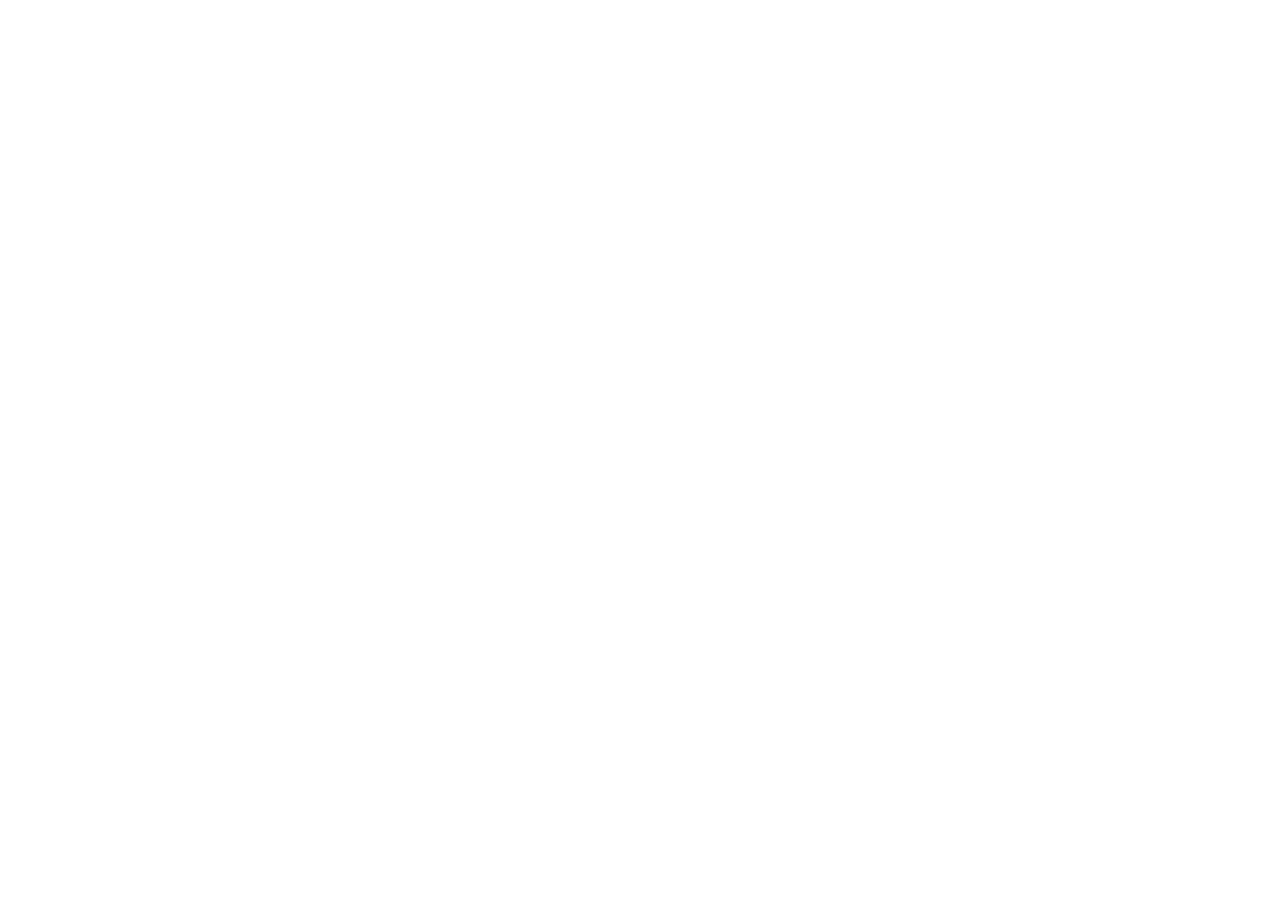
==== exercicios/ex022/fundo006.html @ 19e0e458 "Add EXs022" ====
<!DOCTYPE html>
<html lang="pt-br">
<head>
    <meta charset="UTF-8">
    <meta http-equiv="X-UA-Compatible" content="IE=edge">
    <meta name="viewport" content="width=device-width, initial-scale=1.0">
    <title>Document</title>
</head>
<body>
    
</body>
</html>
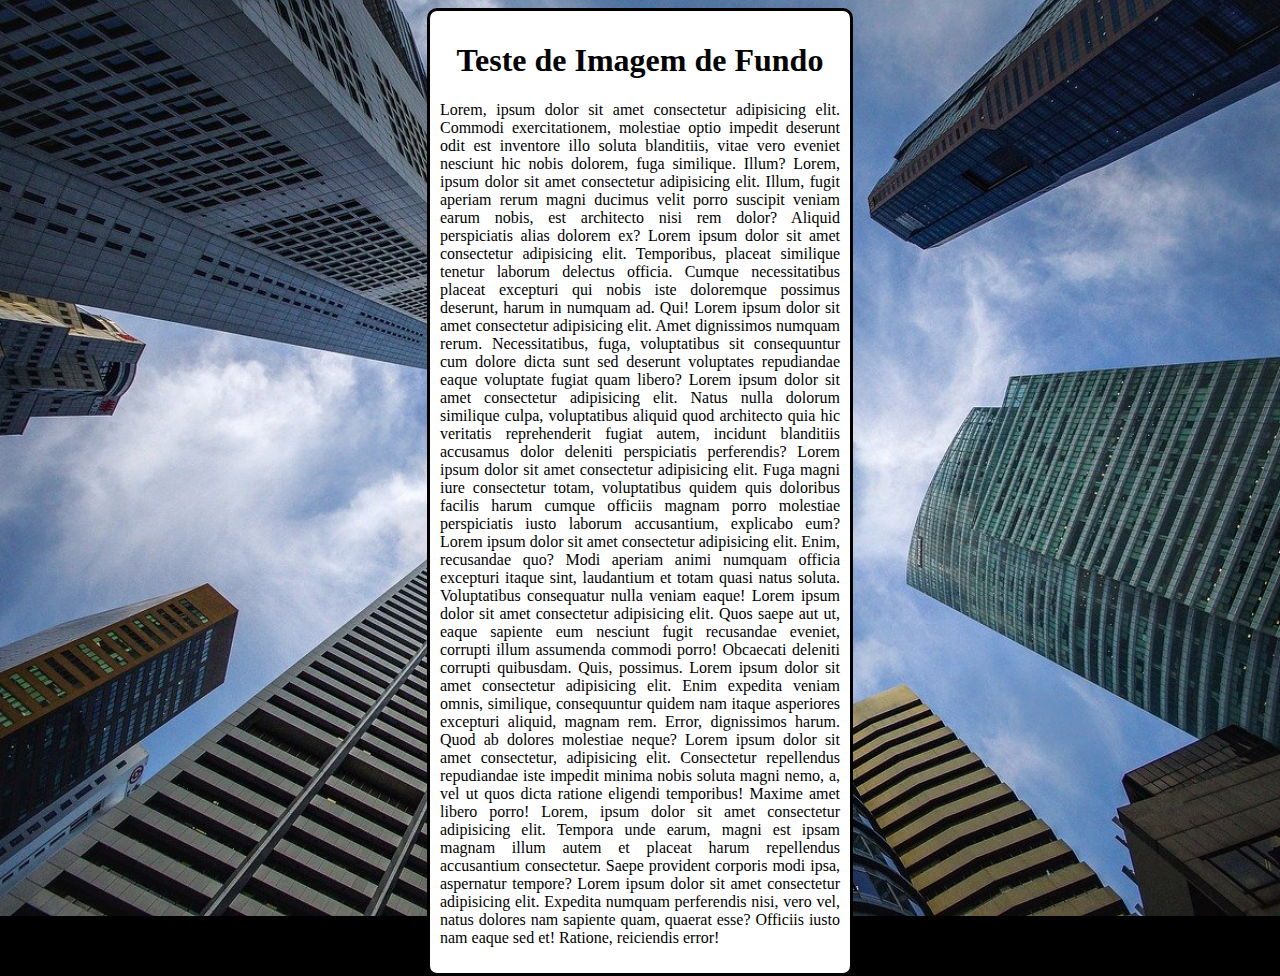
==== commit 3974068d: "Update fundo006.html" ====
--- a/exercicios/ex022/fundo006.html
+++ b/exercicios/ex022/fundo006.html
@@ -4,9 +4,36 @@
     <meta charset="UTF-8">
     <meta http-equiv="X-UA-Compatible" content="IE=edge">
     <meta name="viewport" content="width=device-width, initial-scale=1.0">
-    <title>Document</title>
+    <title>Tamanho da Imagem</title>
+    <style>
+        body {
+            height: 100vh;
+            background-color: black;
+            background-image: url(imagens/wallpaper002.jpg);
+            background-position: center top;
+            background-repeat: no-repeat;
+            background-size: cover;
+        }
+        main {
+            background-color: white;
+            width: 400px;
+            padding: 10px;
+            margin: auto;
+            border: 3px solid black;
+            border-radius: 10px;
+        }
+        h1 {
+            text-align: center;
+        }
+        p {
+            text-align: justify;
+        }
+    </style>
 </head>
 <body>
-    
+    <main>
+        <h1>Teste de Imagem de Fundo</h1>
+        <p>Lorem, ipsum dolor sit amet consectetur adipisicing elit. Commodi exercitationem, molestiae optio impedit deserunt odit est inventore illo soluta blanditiis, vitae vero eveniet nesciunt hic nobis dolorem, fuga similique. Illum? Lorem, ipsum dolor sit amet consectetur adipisicing elit. Illum, fugit aperiam rerum magni ducimus velit porro suscipit veniam earum nobis, est architecto nisi rem dolor? Aliquid perspiciatis alias dolorem ex? Lorem ipsum dolor sit amet consectetur adipisicing elit. Temporibus, placeat similique tenetur laborum delectus officia. Cumque necessitatibus placeat excepturi qui nobis iste doloremque possimus deserunt, harum in numquam ad. Qui! Lorem ipsum dolor sit amet consectetur adipisicing elit. Amet dignissimos numquam rerum. Necessitatibus, fuga, voluptatibus sit consequuntur cum dolore dicta sunt sed deserunt voluptates repudiandae eaque voluptate fugiat quam libero? Lorem ipsum dolor sit amet consectetur adipisicing elit. Natus nulla dolorum similique culpa, voluptatibus aliquid quod architecto quia hic veritatis reprehenderit fugiat autem, incidunt blanditiis accusamus dolor deleniti perspiciatis perferendis? Lorem ipsum dolor sit amet consectetur adipisicing elit. Fuga magni iure consectetur totam, voluptatibus quidem quis doloribus facilis harum cumque officiis magnam porro molestiae perspiciatis iusto laborum accusantium, explicabo eum? Lorem ipsum dolor sit amet consectetur adipisicing elit. Enim, recusandae quo? Modi aperiam animi numquam officia excepturi itaque sint, laudantium et totam quasi natus soluta. Voluptatibus consequatur nulla veniam eaque! Lorem ipsum dolor sit amet consectetur adipisicing elit. Quos saepe aut ut, eaque sapiente eum nesciunt fugit recusandae eveniet, corrupti illum assumenda commodi porro! Obcaecati deleniti corrupti quibusdam. Quis, possimus. Lorem ipsum dolor sit amet consectetur adipisicing elit. Enim expedita veniam omnis, similique, consequuntur quidem nam itaque asperiores excepturi aliquid, magnam rem. Error, dignissimos harum. Quod ab dolores molestiae neque? Lorem ipsum dolor sit amet consectetur, adipisicing elit. Consectetur repellendus repudiandae iste impedit minima nobis soluta magni nemo, a, vel ut quos dicta ratione eligendi temporibus! Maxime amet libero porro! Lorem, ipsum dolor sit amet consectetur adipisicing elit. Tempora unde earum, magni est ipsam magnam illum autem et placeat harum repellendus accusantium consectetur. Saepe provident corporis modi ipsa, aspernatur tempore? Lorem ipsum dolor sit amet consectetur adipisicing elit. Expedita numquam perferendis nisi, vero vel, natus dolores nam sapiente quam, quaerat esse? Officiis iusto nam eaque sed et! Ratione, reiciendis error!</p>
+    </main>
 </body>
 </html>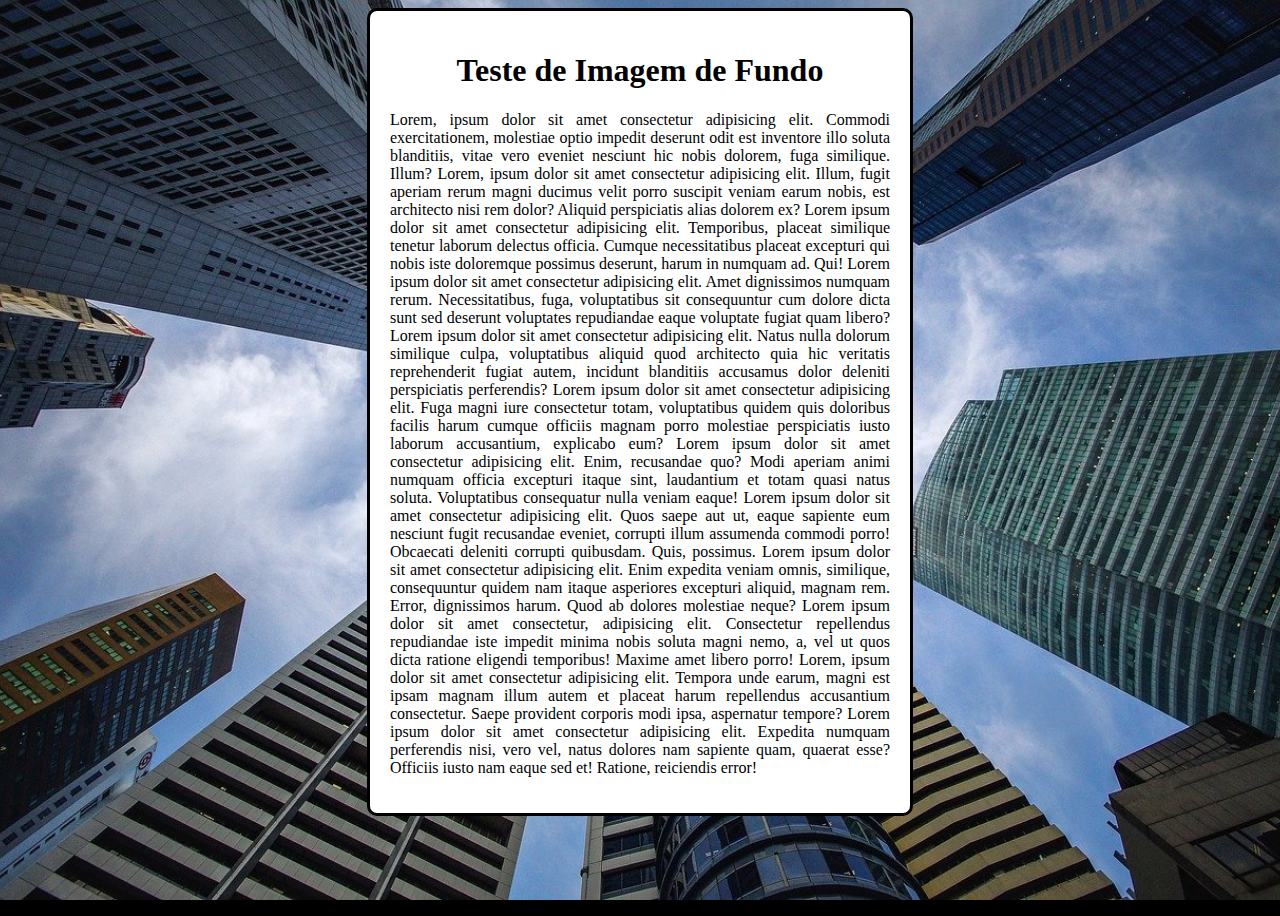
==== commit 13dd207e: "Update fundo006.html" ====
--- a/exercicios/ex022/fundo006.html
+++ b/exercicios/ex022/fundo006.html
@@ -8,19 +8,16 @@
     <style>
         body {
             height: 100vh;
-            background-color: black;
-            background-image: url(imagens/wallpaper002.jpg);
-            background-position: center top;
-            background-repeat: no-repeat;
+            background: black url(imagens/wallpaper002.jpg) top center no-repeat fixed;
             background-size: cover;
-        }
+        } 
         main {
             background-color: white;
-            width: 400px;
-            padding: 10px;
+            padding: 20px;
             margin: auto;
             border: 3px solid black;
             border-radius: 10px;
+            max-width: 500px;
         }
         h1 {
             text-align: center;
